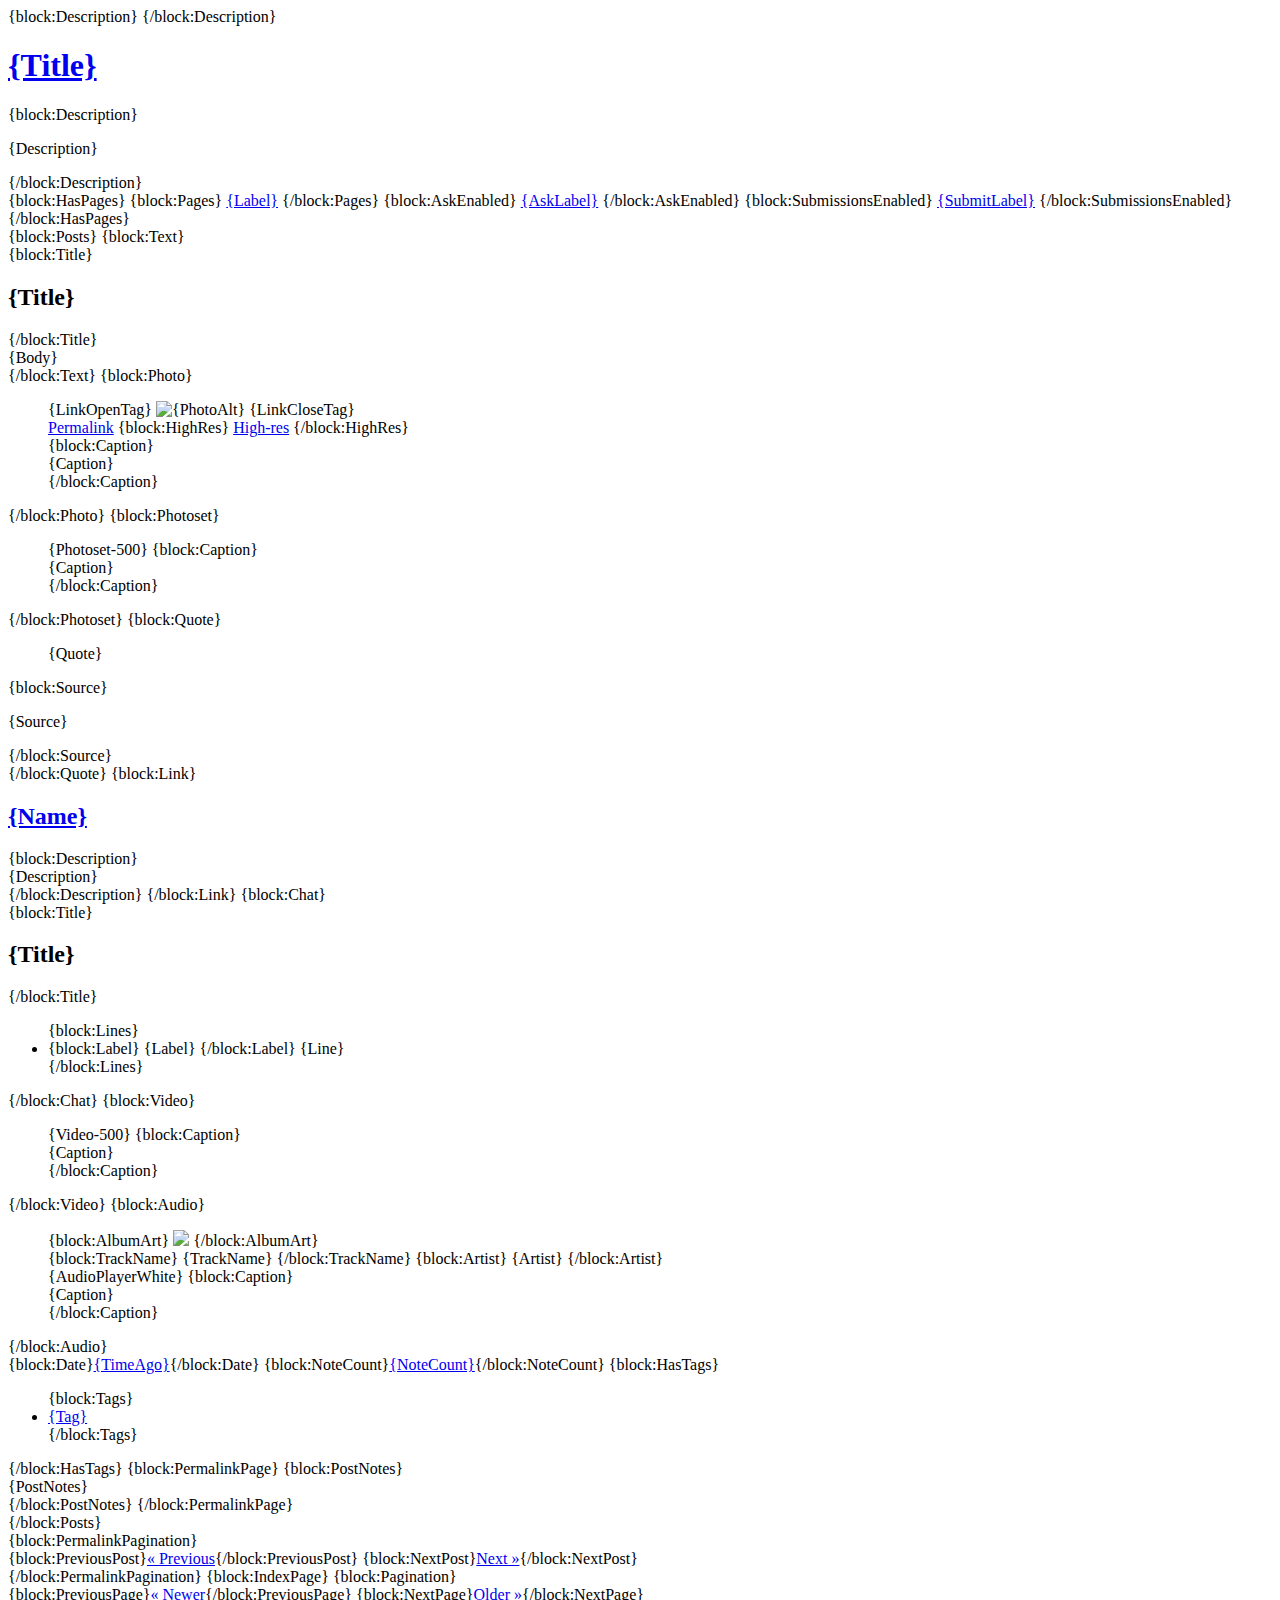
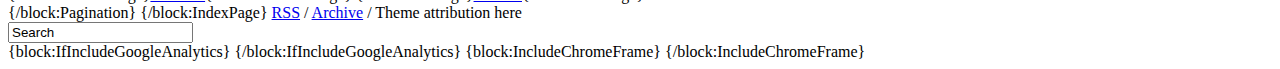
==== index_base.html @ 33668c0d "lots of revisions, split into two files, wrapped up base, started first major font, spacing work on " ====
<!doctype html>
<!--[if lt IE 7]> <html class="no-js ie6 oldie" lang="en"> <![endif]-->
<!--[if IE 7]>    <html class="no-js ie7 oldie" lang="en"> <![endif]-->
<!--[if IE 8]>    <html class="no-js ie8 oldie" lang="en"> <![endif]-->
<!--[if gt IE 8]><!--> <html class="no-js" lang="en"> <!--<![endif]-->
<head>
	<meta charset="utf-8">
	<meta http-equiv="X-UA-Compatible" content="IE=edge,chrome=1">

	<title>{Title}{block:PostTitle}: {PostTitle}{/block:PostTitle}</title>
	{block:Description}
	<meta name="description" content="{MetaDescription}">
	{/block:Description}
	<meta name="author" content="">
	<meta name="viewport" content="width=device-width,initial-scale=1">

	<!-- colors/customization -->
    <meta name="color:Link" content="#0085cf">
	<meta name="color:Background" content="#ffffff">
	<meta name="color:Text" content="#232323">
    <meta name="if:Include Google Analytics" content="0">
    <meta name="if:Include Chrome Frame" content="1">

	<link rel="shortcut icon" href="{Favicon}">
	<link rel="apple-touch-icon" href="{PortraitURL-128}">
	<link rel="alternate" type="application/rss+xml" href="{RSS}">
	<link rel="stylesheet" href="http://static.tumblr.com/gvsbfe2/Oxtlw2u3d/boilerplate-base.css">

	<style type="text/css" media="screen">

	::-moz-selection { background: #666; color: #fff; text-shadow: none; }
	::selection { background: #666; color: #fff; text-shadow: none; }

	a { color: {color:Link}; }
	a:focus { outline: thin dotted; }
	a:hover, a:active { outline: 0; }

	@media only screen and (min-width: 480px) {


	}

	@media only screen and (min-width: 768px) {

	}
	{CustomCSS}
	</style>

	<script src="http://static.tumblr.com/gvsbfe2/NRelw0vo2/modernizr-2.0.6.min.js"></script>
</head>
<body>

<div id="container">
	<header>
		<h1><a href="/">{Title}</a></h1>
		{block:Description}
		<p id="description">{Description}</p>
        {/block:Description}
        <nav>
        {block:HasPages}
			{block:Pages}
			<a href="{URL}">{Label}</a>
			{/block:Pages}
			{block:AskEnabled}
			<a href="/ask">{AskLabel}</a>
			{/block:AskEnabled}
            {block:SubmissionsEnabled}
            <a href="/submit">{SubmitLabel}</a>
            {/block:SubmissionsEnabled}
		{/block:HasPages}
		</nav>			
	</header>
	<div id="main" role="main">
	{block:Posts}
		{block:Text}
		<article class="hentry text">
			{block:Title}
			<h2 class="entry-title">{Title}</h2>
            {/block:Title}
            <div class="entry-content">
            {Body}
            </div>
        {/block:Text}

        {block:Photo}
		<article class="hentry photo">
			<div class="entry-content">
				<figure>
					{LinkOpenTag}
					<img src="{PhotoUrl-500}" alt="{PhotoAlt}" />
					{LinkCloseTag}
					<nav>
						<a class="permalink" href="{LinkURL}">Permalink</a>
						{block:HighRes}
						<a class="high-res" href="{PhotoURL-HighRes}">High-res</a>
						{/block:HighRes}
					</nav>
					{block:Caption}
					<figcaption>
						{Caption}
					</figcaption>
					{/block:Caption}
				</figure>
			</div>
        {/block:Photo}

        {block:Photoset}
		<article class="hentry photoset">
			<div class="entry-content">
				<figure>
					{Photoset-500}
				
					{block:Caption}
					<figcaption>
						{Caption}
					</figcaption>
					{/block:Caption}
				</figure>
			</div>
        {/block:Photoset}

        {block:Quote}
		<article class="hentry quote">
			<div class="entry-content">
				<blockquote>{Quote}</blockquote>
				{block:Source}
                <p class="source-org vcard">{Source}</p>
                {/block:Source}
			</div>
        {/block:Quote}

        {block:Link}
		<article class="hentry link">
			<h2 class="entry-title"><a href="{URL}" {Target}>{Name}</a></h2>
			{block:Description}
			<div class="entry-content">
			{Description}
			</div>
			{/block:Description}
        {/block:Link}

        {block:Chat}
		<article class="hentry chat">
			{block:Title}
			<h2 class="entry-title">{Title}</h2>
            {/block:Title}
			<ul class="entry-content">
				{block:Lines}
				<li class="{Alt} member{UserNumber}">
					{block:Label}
                	<span class="label">{Label}</span>
                    {/block:Label}
					{Line}
				</li>
				{/block:Lines}
			</ul>
        {/block:Chat}

        {block:Video}
		<article class="hentry video">
			<div class="entry-content">
				<figure>
					{Video-500}
					{block:Caption}
					<figcaption>
						{Caption}
					</figcaption>
					{/block:Caption}
				</figure>
			</div>
        {/block:Video}

        {block:Audio}
		<article class="hentry audio">
			<div class="entry-content">
				<figure>
					{block:AlbumArt}
					<img src="{AlbumArtURL}"/>
					{/block:AlbumArt}
					<div class="meta">
						{block:TrackName}
						<span class="title">{TrackName}</span>
						{/block:TrackName}
						{block:Artist}
						<span class="artist">{Artist}</span>
						{/block:Artist}
					</div>
					{AudioPlayerWhite}
					{block:Caption}
					<figcaption>
						{Caption}
					</figcaption>
					{/block:Caption}
				</figure>
			</div>
        {/block:Audio}
       	
            <footer>
	            {block:Date}<time class="updated" datetime="{Year}-{MonthNumberWithZero}-{DayOfMonthWithZero}T{24HourWithZero}:{Minutes}:{Seconds}"><a href="{Permalink}">{TimeAgo}</a></time>{/block:Date}
	    		{block:NoteCount}<a class="note-count" href="{Permalink}">{NoteCount}</a>{/block:NoteCount}
				{block:HasTags} 
				<ul class="tags">
			    	{block:Tags}
			  		<li><a href="{TagURL}">{Tag}</a></li>
			    	{/block:Tags}
				</ul>
			   	{/block:HasTags}
			   	{block:PermalinkPage}
			   	{block:PostNotes}<div>{PostNotes}</div>{/block:PostNotes}
			   {/block:PermalinkPage}   
            </footer>
		</article>
	{/block:Posts}
	</div>
	<footer>
		{block:PermalinkPagination}
	   	<nav>
	   		{block:PreviousPost}<a href="{PreviousPost}">« Previous</a>{/block:PreviousPost} 
			{block:NextPost}<a href="{NextPost}">Next »</a>{/block:NextPost} 
		</nav>
	   	{/block:PermalinkPagination}
	   	{block:IndexPage}
	   	{block:Pagination}
	   	<nav>
	   		{block:PreviousPage}<a href="{PreviousPage}">« Newer</a>{/block:PreviousPage}
			{block:NextPage}<a href="{NextPage}">Older »</a>{/block:NextPage}
	   	</nav>
	   	{/block:Pagination}
	   	{/block:IndexPage}
		<a href="{RSS}">RSS</a> / 
		<a href="/archive">Archive</a> /
		Theme attribution here
		<form action="/search" method="get">
			<input type="text" name="q" value="Search" onclick="javascript:if (this.value == 'Search') this.value = '';">
		</form>
	</footer>
</div>

{block:IfIncludeGoogleAnalytics}
<script>
	var _gaq=[['_setAccount','UA-XXXXX-X'],['_trackPageview']]; // Change UA-XXXXX-X to be your site's ID
	(function(d,t){var g=d.createElement(t),s=d.getElementsByTagName(t)[0];g.async=1;
	g.src=('https:'==location.protocol?'//ssl':'//www')+'.google-analytics.com/ga.js';
	s.parentNode.insertBefore(g,s)}(document,'script'));
</script>
</meta>
{/block:IfIncludeGoogleAnalytics}

{block:IncludeChromeFrame}
<!--[if lt IE 7 ]>
	<script src="//ajax.googleapis.com/ajax/libs/chrome-frame/1.0.2/CFInstall.min.js"></script>
	<script>window.attachEvent("onload",function(){CFInstall.check({mode:"overlay"})})</script>
<![endif]-->
{/block:IncludeChromeFrame}
</body>
</html>
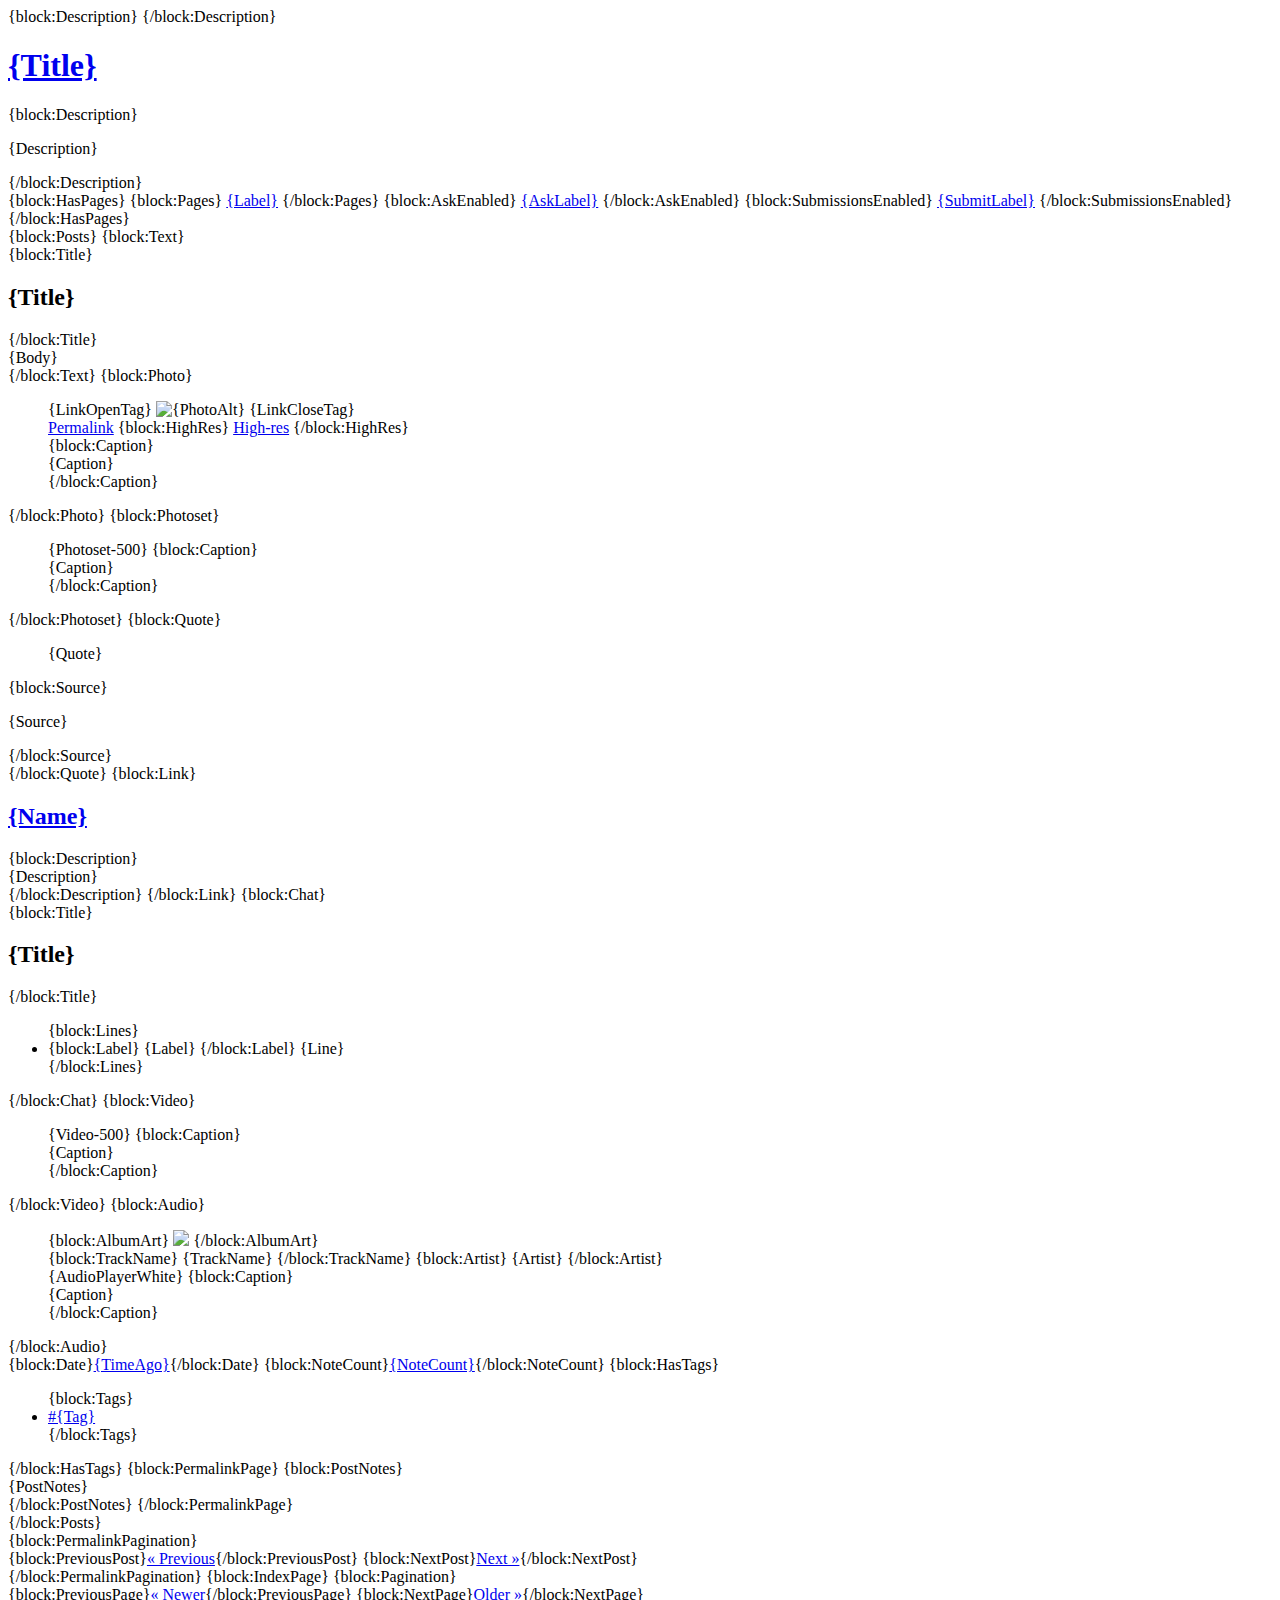
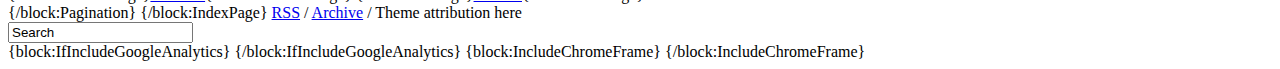
==== commit febb93db: "added finishing touches on core stylization of stripped blog" ====
--- a/index_base.html
+++ b/index_base.html
@@ -201,7 +201,7 @@
 				{block:HasTags} 
 				<ul class="tags">
 			    	{block:Tags}
-			  		<li><a href="{TagURL}">{Tag}</a></li>
+			  		<li><a href="{TagURL}">#{Tag}</a></li>
 			    	{/block:Tags}
 				</ul>
 			   	{/block:HasTags}
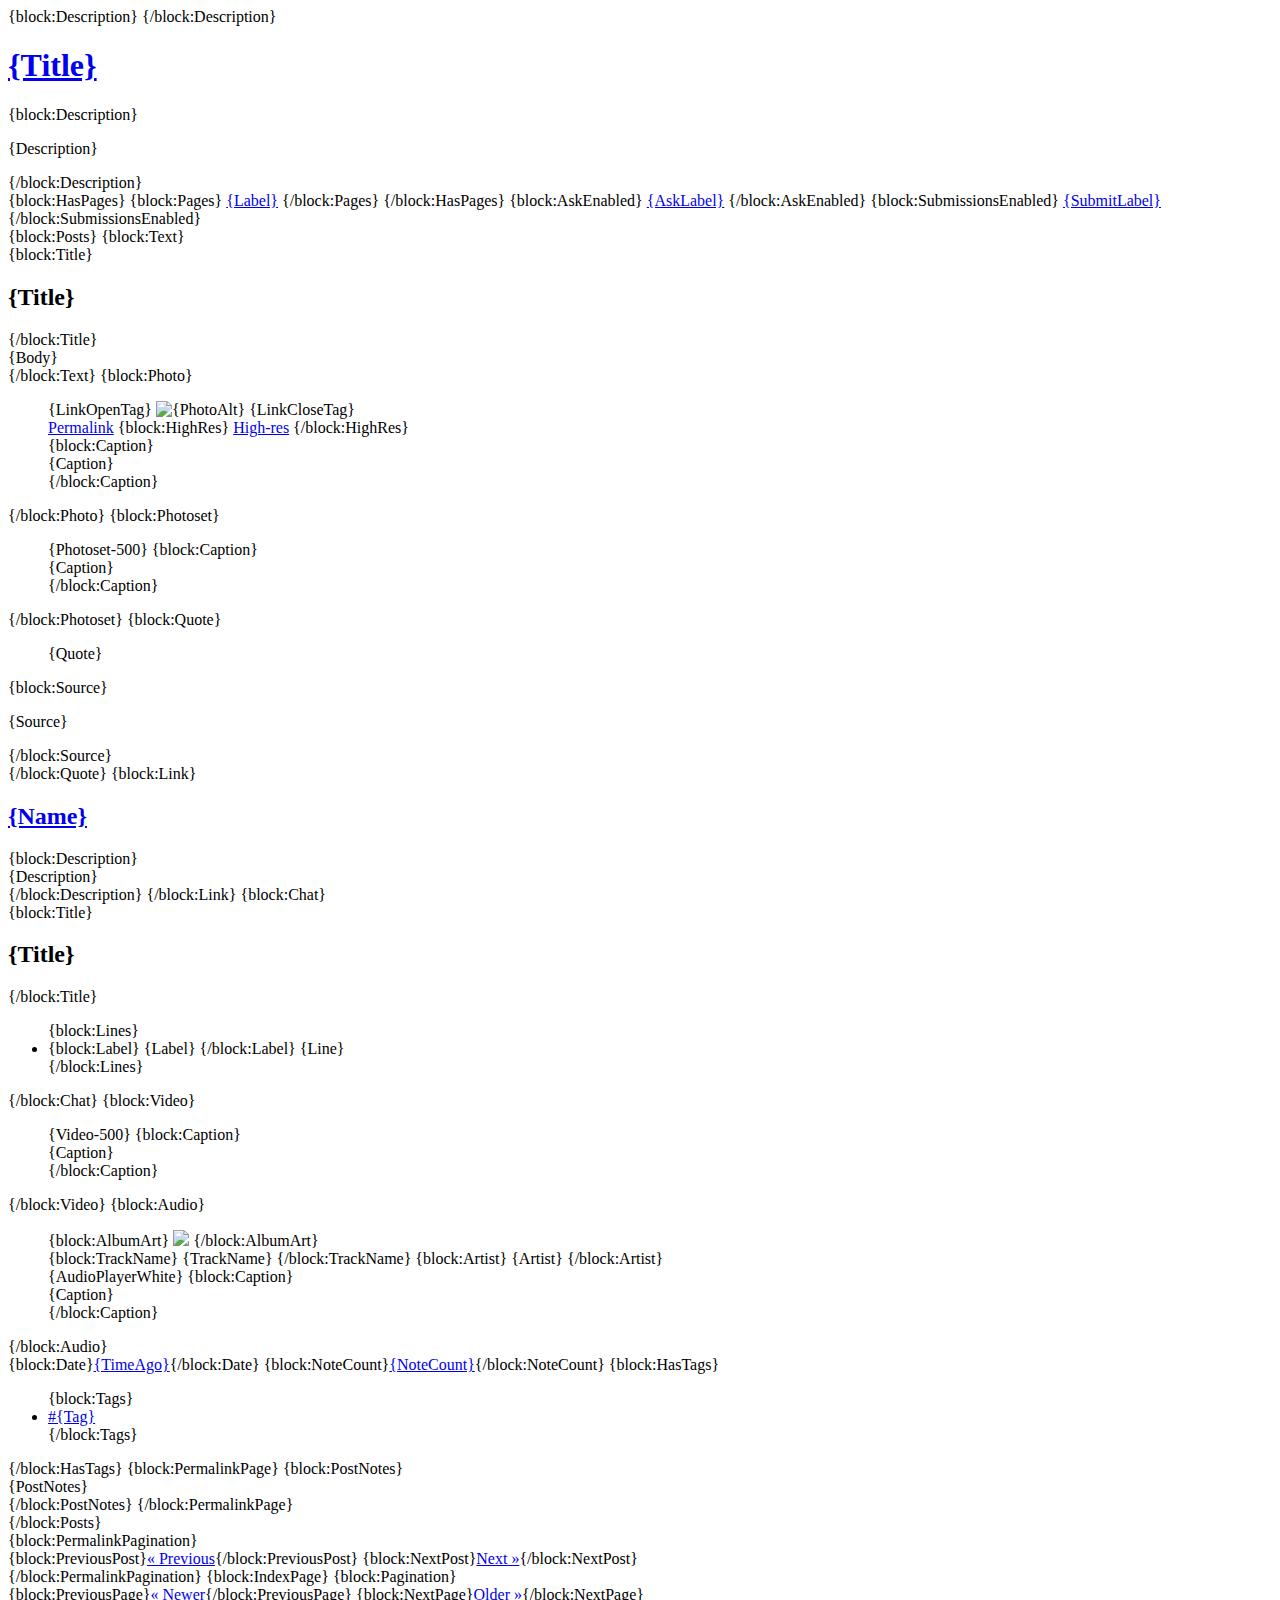
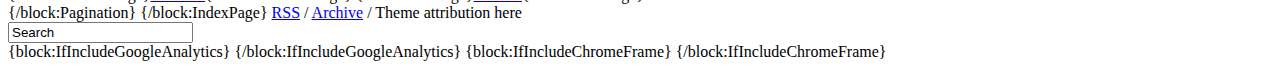
==== commit 9761dbfa: "fixed changes on core tumblr themes for missing chrome frame" ====
--- a/index_base.html
+++ b/index_base.html
@@ -57,17 +57,17 @@
 		<p id="description">{Description}</p>
         {/block:Description}
         <nav>
-        {block:HasPages}
+        	{block:HasPages}
 			{block:Pages}
 			<a href="{URL}">{Label}</a>
 			{/block:Pages}
+			{/block:HasPages}
 			{block:AskEnabled}
 			<a href="/ask">{AskLabel}</a>
 			{/block:AskEnabled}
             {block:SubmissionsEnabled}
             <a href="/submit">{SubmitLabel}</a>
             {/block:SubmissionsEnabled}
-		{/block:HasPages}
 		</nav>			
 	</header>
 	<div id="main" role="main">
@@ -246,11 +246,11 @@
 </meta>
 {/block:IfIncludeGoogleAnalytics}
 
-{block:IncludeChromeFrame}
+{block:IfIncludeChromeFrame}
 <!--[if lt IE 7 ]>
 	<script src="//ajax.googleapis.com/ajax/libs/chrome-frame/1.0.2/CFInstall.min.js"></script>
 	<script>window.attachEvent("onload",function(){CFInstall.check({mode:"overlay"})})</script>
 <![endif]-->
-{/block:IncludeChromeFrame}
+{/block:IfIncludeChromeFrame}
 </body>
 </html>
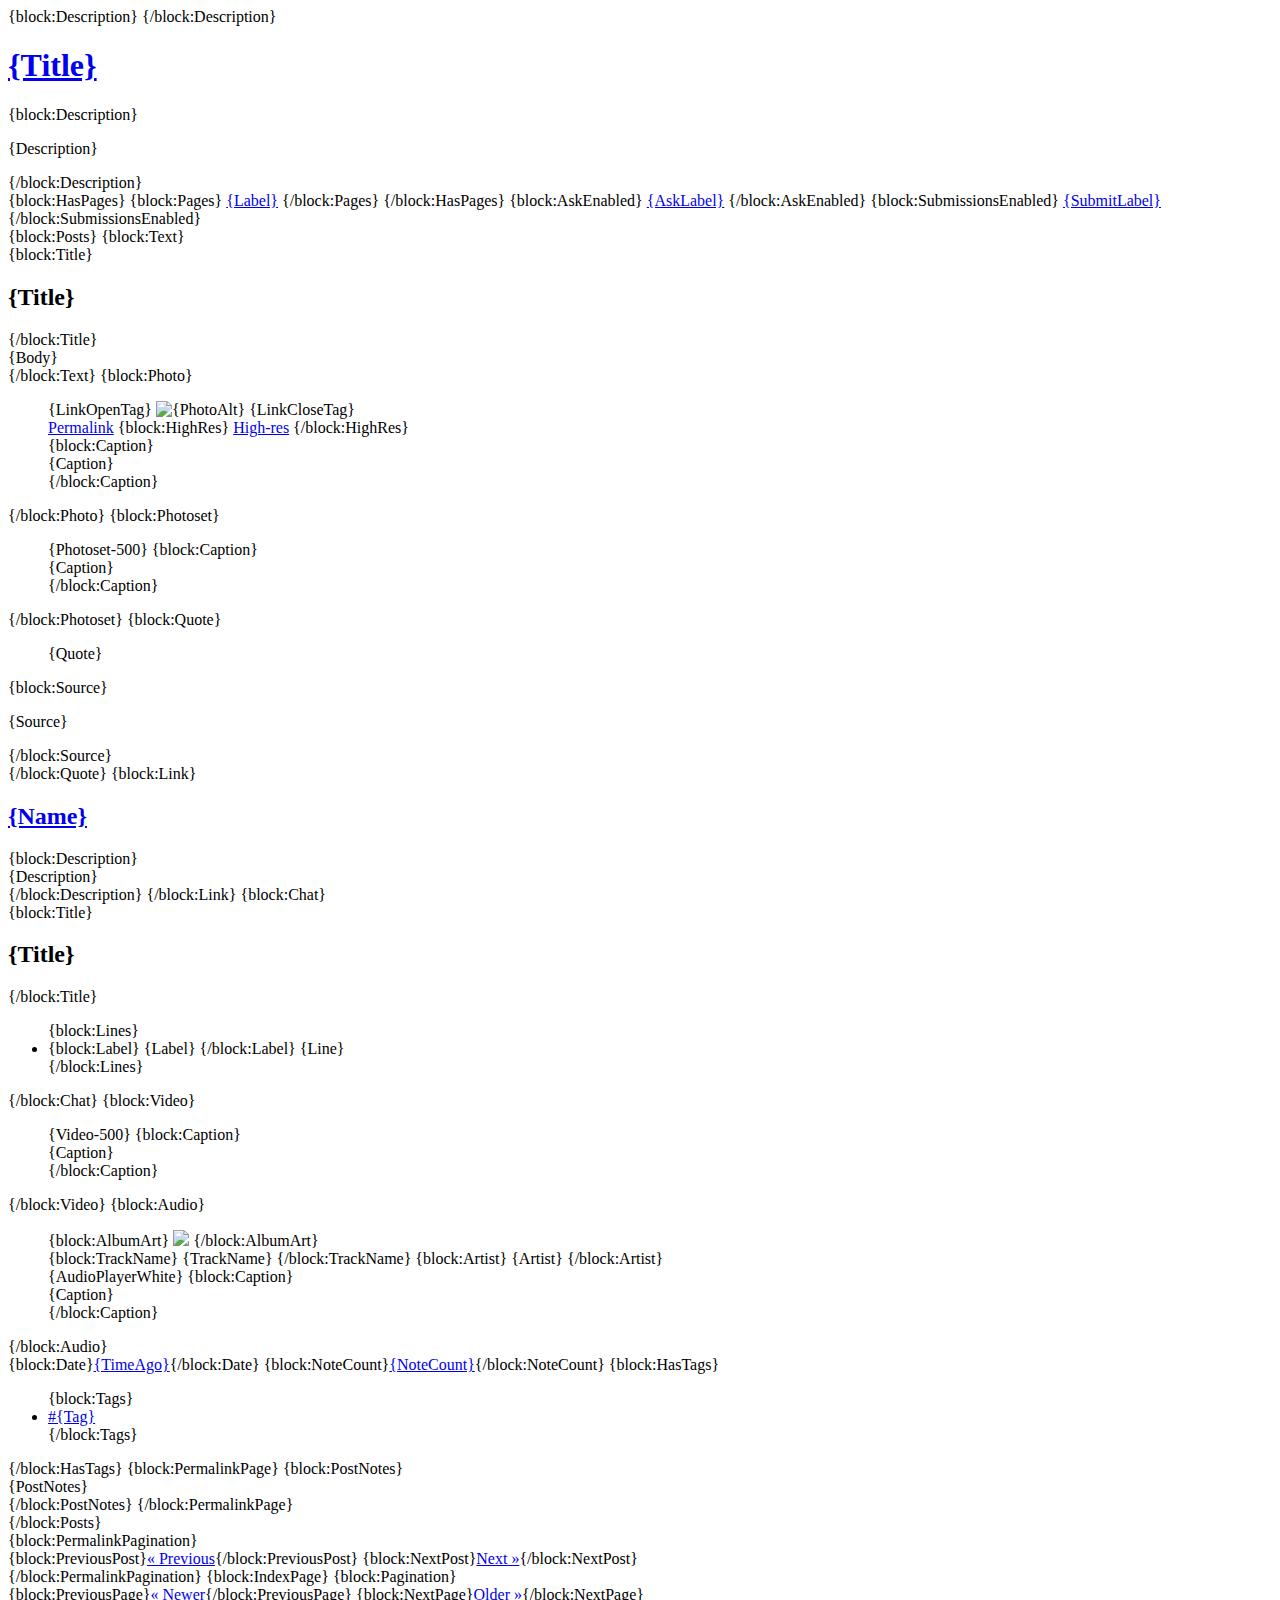
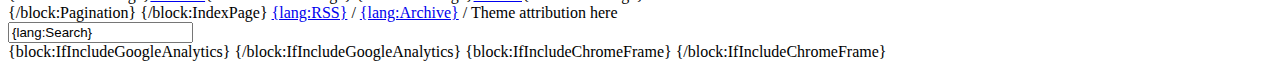
==== commit 42a11aa6: "updated content to html5 boilerplate 3.0, updated to latest (fastest) modernizr, cleaned up code and" ====
--- a/index_base.html
+++ b/index_base.html
@@ -1,255 +1,255 @@
 <!doctype html>
-<!--[if lt IE 7]> <html class="no-js ie6 oldie" lang="en"> <![endif]-->
-<!--[if IE 7]>    <html class="no-js ie7 oldie" lang="en"> <![endif]-->
-<!--[if IE 8]>    <html class="no-js ie8 oldie" lang="en"> <![endif]-->
+<!--[if lt IE 7]> <html class="no-js lt-ie9 lt-ie8 lt-ie7" lang="en"> <![endif]-->
+<!--[if IE 7]>    <html class="no-js lt-ie9 lt-ie8" lang="en"> <![endif]-->
+<!--[if IE 8]>    <html class="no-js lt-ie9" lang="en"> <![endif]-->
 <!--[if gt IE 8]><!--> <html class="no-js" lang="en"> <!--<![endif]-->
 <head>
-	<meta charset="utf-8">
-	<meta http-equiv="X-UA-Compatible" content="IE=edge,chrome=1">
-
-	<title>{Title}{block:PostTitle}: {PostTitle}{/block:PostTitle}</title>
-	{block:Description}
-	<meta name="description" content="{MetaDescription}">
-	{/block:Description}
-	<meta name="author" content="">
-	<meta name="viewport" content="width=device-width,initial-scale=1">
-
-	<!-- colors/customization -->
-    <meta name="color:Link" content="#0085cf">
-	<meta name="color:Background" content="#ffffff">
-	<meta name="color:Text" content="#232323">
-    <meta name="if:Include Google Analytics" content="0">
-    <meta name="if:Include Chrome Frame" content="1">
-
-	<link rel="shortcut icon" href="{Favicon}">
-	<link rel="apple-touch-icon" href="{PortraitURL-128}">
-	<link rel="alternate" type="application/rss+xml" href="{RSS}">
-	<link rel="stylesheet" href="http://static.tumblr.com/gvsbfe2/Oxtlw2u3d/boilerplate-base.css">
-
-	<style type="text/css" media="screen">
-
-	::-moz-selection { background: #666; color: #fff; text-shadow: none; }
-	::selection { background: #666; color: #fff; text-shadow: none; }
-
-	a { color: {color:Link}; }
-	a:focus { outline: thin dotted; }
-	a:hover, a:active { outline: 0; }
-
-	@media only screen and (min-width: 480px) {
-
-
-	}
-
-	@media only screen and (min-width: 768px) {
-
-	}
-	{CustomCSS}
-	</style>
-
-	<script src="http://static.tumblr.com/gvsbfe2/NRelw0vo2/modernizr-2.0.6.min.js"></script>
+  <meta charset="utf-8">
+  <meta http-equiv="X-UA-Compatible" content="IE=edge,chrome=1">
+
+  <title>{Title}{block:PostTitle}: {PostTitle}{/block:PostTitle}</title>
+  {block:Description}
+  <meta name="description" content="{MetaDescription}">
+  {/block:Description}
+  <meta name="author" content="">
+  <meta name="viewport" content="width=device-width">
+
+  <!-- colors/customization -->
+  <meta name="color:Link" content="#0085cf">
+  <meta name="color:Background" content="#ffffff">
+  <meta name="color:Text" content="#232323">
+  <meta name="if:Include Google Analytics" content="0">
+  <meta name="if:Include Chrome Frame" content="1">
+
+  <link rel="shortcut icon" href="{Favicon}">
+  <link rel="apple-touch-icon" href="{PortraitURL-128}">
+  <link rel="alternate" type="application/rss+xml" href="{RSS}">
+  <link rel="stylesheet" href="http://static.tumblr.com/gvsbfe2/tTWm6reab/boilerplate-base.css">
+
+  <style type="text/css" media="screen">
+
+  ::-moz-selection { background: #666; color: #fff; text-shadow: none; }
+  ::selection { background: #666; color: #fff; text-shadow: none; }
+
+  a { color: {color:Link}; }
+  a:focus { outline: thin dotted; }
+  a:hover, a:active { outline: 0; }
+
+  @media only screen and (min-width: 480px) {
+
+
+  }
+
+  @media only screen and (min-width: 768px) {
+
+  }
+  {CustomCSS}
+  </style>
+
+  <script src="http://static.tumblr.com/gvsbfe2/F14m6rccd/modernizr-2.5.3.min.js"></script>
 </head>
 <body>
 
 <div id="container">
-	<header>
-		<h1><a href="/">{Title}</a></h1>
-		{block:Description}
-		<p id="description">{Description}</p>
-        {/block:Description}
-        <nav>
-        	{block:HasPages}
-			{block:Pages}
-			<a href="{URL}">{Label}</a>
-			{/block:Pages}
-			{/block:HasPages}
-			{block:AskEnabled}
-			<a href="/ask">{AskLabel}</a>
-			{/block:AskEnabled}
-            {block:SubmissionsEnabled}
-            <a href="/submit">{SubmitLabel}</a>
-            {/block:SubmissionsEnabled}
-		</nav>			
-	</header>
-	<div id="main" role="main">
-	{block:Posts}
-		{block:Text}
-		<article class="hentry text">
-			{block:Title}
-			<h2 class="entry-title">{Title}</h2>
-            {/block:Title}
-            <div class="entry-content">
-            {Body}
-            </div>
-        {/block:Text}
-
-        {block:Photo}
-		<article class="hentry photo">
-			<div class="entry-content">
-				<figure>
-					{LinkOpenTag}
-					<img src="{PhotoUrl-500}" alt="{PhotoAlt}" />
-					{LinkCloseTag}
-					<nav>
-						<a class="permalink" href="{LinkURL}">Permalink</a>
-						{block:HighRes}
-						<a class="high-res" href="{PhotoURL-HighRes}">High-res</a>
-						{/block:HighRes}
-					</nav>
-					{block:Caption}
-					<figcaption>
-						{Caption}
-					</figcaption>
-					{/block:Caption}
-				</figure>
-			</div>
-        {/block:Photo}
-
-        {block:Photoset}
-		<article class="hentry photoset">
-			<div class="entry-content">
-				<figure>
-					{Photoset-500}
-				
-					{block:Caption}
-					<figcaption>
-						{Caption}
-					</figcaption>
-					{/block:Caption}
-				</figure>
-			</div>
-        {/block:Photoset}
-
-        {block:Quote}
-		<article class="hentry quote">
-			<div class="entry-content">
-				<blockquote>{Quote}</blockquote>
-				{block:Source}
-                <p class="source-org vcard">{Source}</p>
-                {/block:Source}
-			</div>
-        {/block:Quote}
-
-        {block:Link}
-		<article class="hentry link">
-			<h2 class="entry-title"><a href="{URL}" {Target}>{Name}</a></h2>
-			{block:Description}
-			<div class="entry-content">
-			{Description}
-			</div>
-			{/block:Description}
-        {/block:Link}
-
-        {block:Chat}
-		<article class="hentry chat">
-			{block:Title}
-			<h2 class="entry-title">{Title}</h2>
-            {/block:Title}
-			<ul class="entry-content">
-				{block:Lines}
-				<li class="{Alt} member{UserNumber}">
-					{block:Label}
-                	<span class="label">{Label}</span>
-                    {/block:Label}
-					{Line}
-				</li>
-				{/block:Lines}
-			</ul>
-        {/block:Chat}
-
-        {block:Video}
-		<article class="hentry video">
-			<div class="entry-content">
-				<figure>
-					{Video-500}
-					{block:Caption}
-					<figcaption>
-						{Caption}
-					</figcaption>
-					{/block:Caption}
-				</figure>
-			</div>
-        {/block:Video}
-
-        {block:Audio}
-		<article class="hentry audio">
-			<div class="entry-content">
-				<figure>
-					{block:AlbumArt}
-					<img src="{AlbumArtURL}"/>
-					{/block:AlbumArt}
-					<div class="meta">
-						{block:TrackName}
-						<span class="title">{TrackName}</span>
-						{/block:TrackName}
-						{block:Artist}
-						<span class="artist">{Artist}</span>
-						{/block:Artist}
-					</div>
-					{AudioPlayerWhite}
-					{block:Caption}
-					<figcaption>
-						{Caption}
-					</figcaption>
-					{/block:Caption}
-				</figure>
-			</div>
-        {/block:Audio}
-       	
-            <footer>
-	            {block:Date}<time class="updated" datetime="{Year}-{MonthNumberWithZero}-{DayOfMonthWithZero}T{24HourWithZero}:{Minutes}:{Seconds}"><a href="{Permalink}">{TimeAgo}</a></time>{/block:Date}
-	    		{block:NoteCount}<a class="note-count" href="{Permalink}">{NoteCount}</a>{/block:NoteCount}
-				{block:HasTags} 
-				<ul class="tags">
-			    	{block:Tags}
-			  		<li><a href="{TagURL}">#{Tag}</a></li>
-			    	{/block:Tags}
-				</ul>
-			   	{/block:HasTags}
-			   	{block:PermalinkPage}
-			   	{block:PostNotes}<div>{PostNotes}</div>{/block:PostNotes}
-			   {/block:PermalinkPage}   
-            </footer>
-		</article>
-	{/block:Posts}
-	</div>
-	<footer>
-		{block:PermalinkPagination}
-	   	<nav>
-	   		{block:PreviousPost}<a href="{PreviousPost}">« Previous</a>{/block:PreviousPost} 
-			{block:NextPost}<a href="{NextPost}">Next »</a>{/block:NextPost} 
-		</nav>
-	   	{/block:PermalinkPagination}
-	   	{block:IndexPage}
-	   	{block:Pagination}
-	   	<nav>
-	   		{block:PreviousPage}<a href="{PreviousPage}">« Newer</a>{/block:PreviousPage}
-			{block:NextPage}<a href="{NextPage}">Older »</a>{/block:NextPage}
-	   	</nav>
-	   	{/block:Pagination}
-	   	{/block:IndexPage}
-		<a href="{RSS}">RSS</a> / 
-		<a href="/archive">Archive</a> /
-		Theme attribution here
-		<form action="/search" method="get">
-			<input type="text" name="q" value="Search" onclick="javascript:if (this.value == 'Search') this.value = '';">
-		</form>
-	</footer>
+  <header>
+    <h1><a href="/">{Title}</a></h1>
+    {block:Description}
+    <p id="description">{Description}</p>
+    {/block:Description}
+    <nav>
+    {block:HasPages}
+    {block:Pages}
+      <a href="{URL}">{Label}</a>
+    {/block:Pages}
+    {/block:HasPages}
+    {block:AskEnabled}
+      <a href="/ask">{AskLabel}</a>
+    {/block:AskEnabled}
+    {block:SubmissionsEnabled}
+      <a href="/submit">{SubmitLabel}</a>
+    {/block:SubmissionsEnabled}
+    </nav>      
+  </header>
+  <div id="main" role="main">
+  {block:Posts}
+    {block:Text}
+    <article class="hentry text">
+      {block:Title}
+      <h2 class="entry-title">{Title}</h2>
+      {/block:Title}
+      <div class="entry-content">
+      {Body}
+      </div>
+    {/block:Text}
+
+    {block:Photo}
+    <article class="hentry photo">
+      <div class="entry-content">
+        <figure>
+          {LinkOpenTag}
+          <img src="{PhotoUrl-500}" alt="{PhotoAlt}" />
+          {LinkCloseTag}
+          <nav>
+            <a class="permalink" href="{LinkURL}">Permalink</a>
+            {block:HighRes}
+            <a class="high-res" href="{PhotoURL-HighRes}">High-res</a>
+            {/block:HighRes}
+          </nav>
+          {block:Caption}
+          <figcaption>
+            {Caption}
+          </figcaption>
+          {/block:Caption}
+        </figure>
+      </div>
+    {/block:Photo}
+
+    {block:Photoset}
+    <article class="hentry photoset">
+      <div class="entry-content">
+        <figure>
+          {Photoset-500}
+        
+          {block:Caption}
+          <figcaption>
+            {Caption}
+          </figcaption>
+          {/block:Caption}
+        </figure>
+      </div>
+    {/block:Photoset}
+
+    {block:Quote}
+    <article class="hentry quote">
+      <div class="entry-content">
+        <blockquote>{Quote}</blockquote>
+        {block:Source}
+          <p class="source-org vcard">{Source}</p>
+        {/block:Source}
+      </div>
+    {/block:Quote}
+
+    {block:Link}
+    <article class="hentry link">
+      <h2 class="entry-title"><a href="{URL}" {Target}>{Name}</a></h2>
+      {block:Description}
+      <div class="entry-content">
+      {Description}
+      </div>
+      {/block:Description}
+    {/block:Link}
+
+    {block:Chat}
+    <article class="hentry chat">
+      {block:Title}
+      <h2 class="entry-title">{Title}</h2>
+      {/block:Title}
+      <ul class="entry-content">
+        {block:Lines}
+        <li class="{Alt} member{UserNumber}">
+          {block:Label}
+          <span class="label">{Label}</span>
+          {/block:Label}
+          {Line}
+        </li>
+        {/block:Lines}
+      </ul>
+    {/block:Chat}
+
+    {block:Video}
+    <article class="hentry video">
+      <div class="entry-content">
+        <figure>
+          {Video-500}
+          {block:Caption}
+          <figcaption>
+            {Caption}
+          </figcaption>
+          {/block:Caption}
+        </figure>
+      </div>
+      {/block:Video}
+
+    {block:Audio}
+    <article class="hentry audio">
+      <div class="entry-content">
+        <figure>
+          {block:AlbumArt}
+          <img src="{AlbumArtURL}"/>
+          {/block:AlbumArt}
+          <div class="meta">
+            {block:TrackName}
+            <span class="title">{TrackName}</span>
+            {/block:TrackName}
+            {block:Artist}
+            <span class="artist">{Artist}</span>
+            {/block:Artist}
+          </div>
+          {AudioPlayerWhite}
+          {block:Caption}
+          <figcaption>
+            {Caption}
+          </figcaption>
+          {/block:Caption}
+        </figure>
+      </div>
+    {/block:Audio}
+        
+      <footer>
+        {block:Date}<time class="updated" datetime="{Year}-{MonthNumberWithZero}-{DayOfMonthWithZero}T{24HourWithZero}:{Minutes}:{Seconds}"><a href="{Permalink}">{TimeAgo}</a></time>{/block:Date}
+        {block:NoteCount}<a class="note-count" href="{Permalink}">{NoteCount}</a>{/block:NoteCount}
+        {block:HasTags} 
+        <ul class="tags">
+            {block:Tags}
+            <li><a href="{TagURL}">#{Tag}</a></li>
+            {/block:Tags}
+        </ul>
+        {/block:HasTags}
+        {block:PermalinkPage}
+        {block:PostNotes}<div>{PostNotes}</div>{/block:PostNotes}
+        {/block:PermalinkPage}   
+      </footer>
+    </article>
+  {/block:Posts}
+  </div>
+  <footer>
+    {block:PermalinkPagination}
+    <nav>
+      {block:PreviousPost}<a href="{PreviousPost}">« Previous</a>{/block:PreviousPost} 
+      {block:NextPost}<a href="{NextPost}">Next »</a>{/block:NextPost} 
+    </nav>
+    {/block:PermalinkPagination}
+    {block:IndexPage}
+    {block:Pagination}
+    <nav>
+      {block:PreviousPage}<a href="{PreviousPage}">« Newer</a>{/block:PreviousPage}
+    {block:NextPage}<a href="{NextPage}">Older »</a>{/block:NextPage}
+    </nav>
+    {/block:Pagination}
+    {/block:IndexPage}
+    <a href="{RSS}">{lang:RSS}</a> / 
+    <a href="/archive">{lang:Archive}</a> /
+    Theme attribution here
+    <form action="/search" method="get">
+      <input type="text" name="q" value="{lang:Search}" onclick="javascript:if (this.value == '{lang:Search}') this.value = '';">
+    </form>
+  </footer>
 </div>
 
 {block:IfIncludeGoogleAnalytics}
 <script>
-	var _gaq=[['_setAccount','UA-XXXXX-X'],['_trackPageview']]; // Change UA-XXXXX-X to be your site's ID
-	(function(d,t){var g=d.createElement(t),s=d.getElementsByTagName(t)[0];g.async=1;
-	g.src=('https:'==location.protocol?'//ssl':'//www')+'.google-analytics.com/ga.js';
-	s.parentNode.insertBefore(g,s)}(document,'script'));
+  var _gaq=[['_setAccount','UA-XXXXX-X'],['_trackPageview']]; // Change UA-XXXXX-X to be your site's ID
+  (function(d,t){var g=d.createElement(t),s=d.getElementsByTagName(t)[0];g.async=1;
+  g.src=('https:'==location.protocol?'//ssl':'//www')+'.google-analytics.com/ga.js';
+  s.parentNode.insertBefore(g,s)}(document,'script'));
 </script>
 </meta>
 {/block:IfIncludeGoogleAnalytics}
 
 {block:IfIncludeChromeFrame}
 <!--[if lt IE 7 ]>
-	<script src="//ajax.googleapis.com/ajax/libs/chrome-frame/1.0.2/CFInstall.min.js"></script>
-	<script>window.attachEvent("onload",function(){CFInstall.check({mode:"overlay"})})</script>
+  <script src="//ajax.googleapis.com/ajax/libs/chrome-frame/1.0.2/CFInstall.min.js"></script>
+  <script>window.attachEvent("onload",function(){CFInstall.check({mode:"overlay"})})</script>
 <![endif]-->
 {/block:IfIncludeChromeFrame}
 </body>
